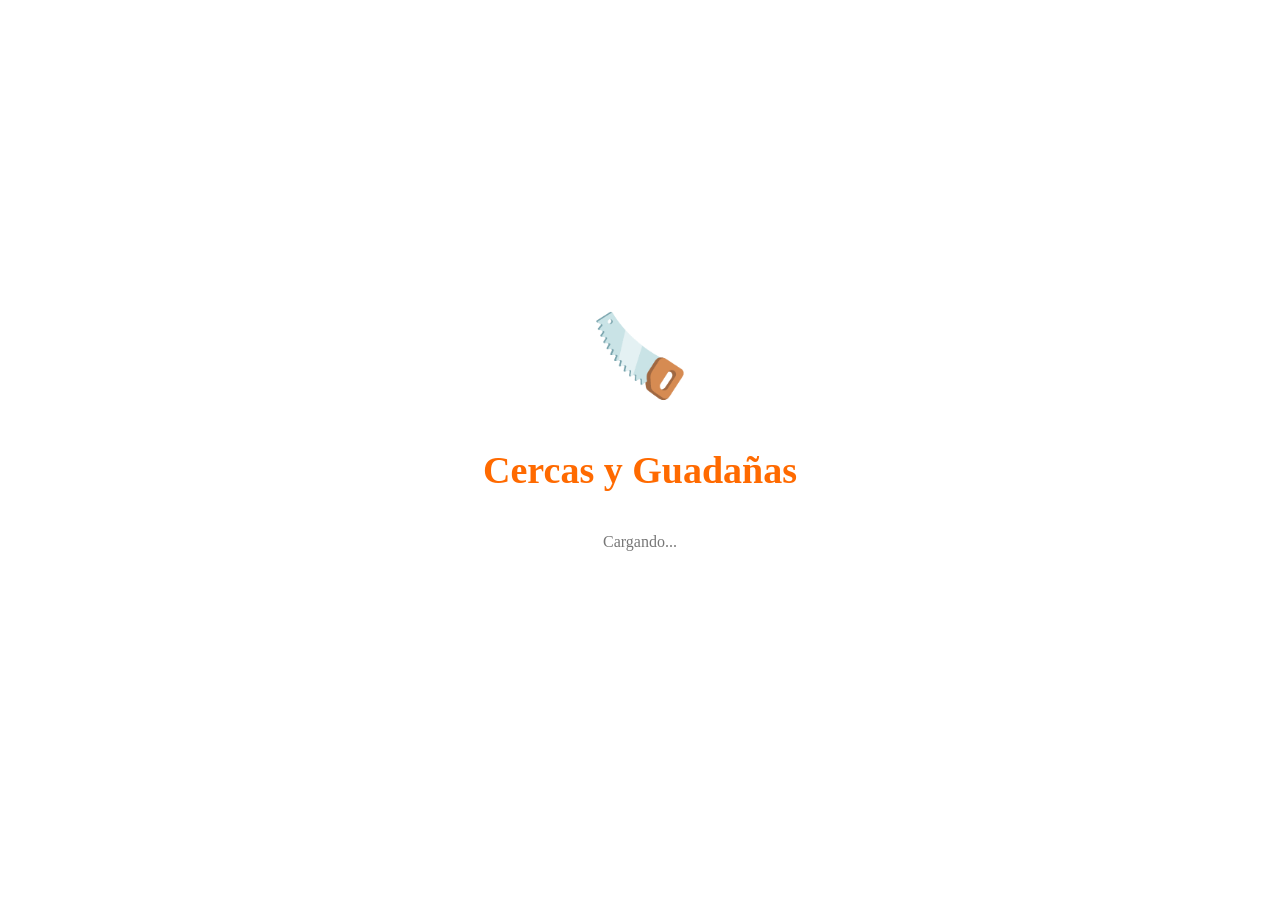
==== index.html @ f4fd0436 "Add files via upload" ====
<!DOCTYPE html>
<html lang="es">

<head>

<meta charset="UTF-8">
<meta name="viewport" content="width=device-width, initial-scale=1">

<title>Cercas y Guadañas</title>

<link rel="manifest" href="manifest.json">
<link rel="stylesheet" href="styles.css">

<meta name="theme-color" content="#ff6a00">

</head>

<body>

<div id="splash">

<div class="logo">

🪚

</div>

<h1>Cercas y Guadañas</h1>

<p>Cargando...</p>

</div>

<div id="app" class="oculto">

<div class="contenedor">

<h1>Cercas y Guadañas</h1>

<p>Consulta rápida de listas de precios</p>

<div class="search-box">

<input
type="text"
placeholder="Buscar producto...">

</div>

<button onclick="abrirGuadanas()">

🟧 GUADAÑAS

</button>

<button onclick="abrirCercas()">

🟩 CERCAS

</button>

<button onclick="abrirPDF()">

📄 LISTA PDF

</button>

<button onclick="abrirInfo()">

ℹ️ INFORMACIÓN

</button>

</div>

</div>

<script src="app.js"></script>

</body>

</html>
---- styles.css ----
body{

margin:0;

font-family:-apple-system,BlinkMacSystemFont;

background:#f5f5f5;

}

#splash{

position:fixed;

width:100%;

height:100%;

display:flex;

flex-direction:column;

justify-content:center;

align-items:center;

background:white;

z-index:999;

}

.logo{

font-size:80px;

margin-bottom:20px;

animation:girar 2s infinite linear;

}

@keyframes girar{

100%{

transform:rotate(360deg);

}

}

.oculto{

display:none;

}

.contenedor{

height:100vh;

display:flex;

flex-direction:column;

justify-content:center;

align-items:center;

}

h1{

color:#ff6a00;

font-size:38px;

}

p{

color:#777;

margin-bottom:40px;

}

button{

width:320px;

height:65px;

margin:10px;

border:none;

border-radius:18px;

background:#ff6a00;

color:white;

font-size:22px;

font-weight:bold;

box-shadow:0 10px 25px rgba(0,0,0,.18);

.search-box{

width:320px;

margin-bottom:30px;

}

.search-box input{

width:100%;

padding:16px;

border-radius:14px;

border:none;

font-size:18px;

box-shadow:0 5px 12px rgba(0,0,0,.12);

box-sizing:border-box;

outline:none;

}

button{

transition:.25s;

}

button:hover{

transform:translateY(-2px);

}

button:active{

transform:scale(.97);

}

}
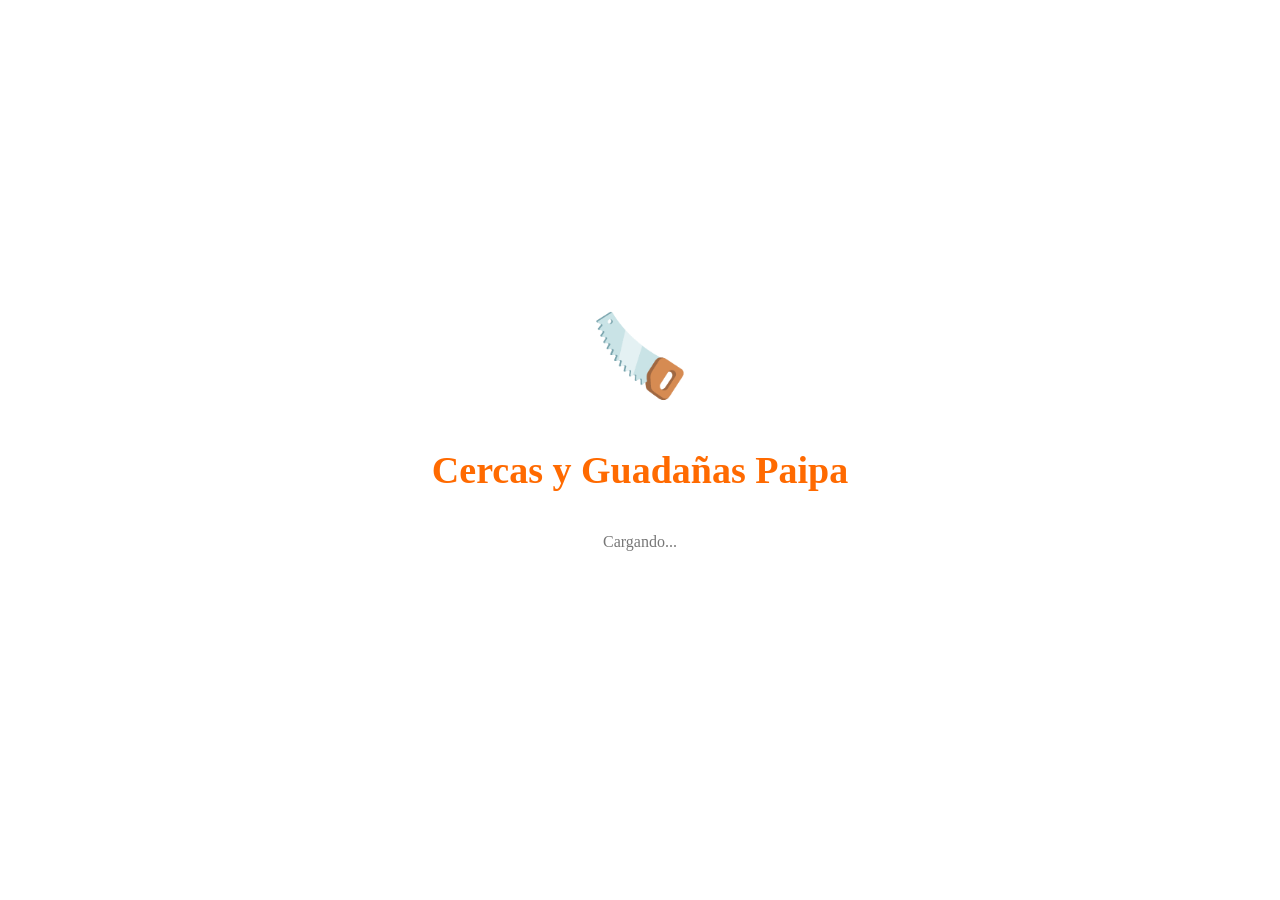
==== commit 6f23192a: "Actualizar index.html" ====
--- a/index.html
+++ b/index.html
@@ -6,7 +6,7 @@
 <meta charset="UTF-8">
 <meta name="viewport" content="width=device-width, initial-scale=1">
 
-<title>Cercas y Guadañas</title>
+<title>Cercas y Guadañas Paipa</title>
 
 <link rel="manifest" href="manifest.json">
 <link rel="stylesheet" href="styles.css">
@@ -25,7 +25,7 @@
 
 </div>
 
-<h1>Cercas y Guadañas</h1>
+<h1>Cercas y Guadañas Paipa</h1>
 
 <p>Cargando...</p>
 
